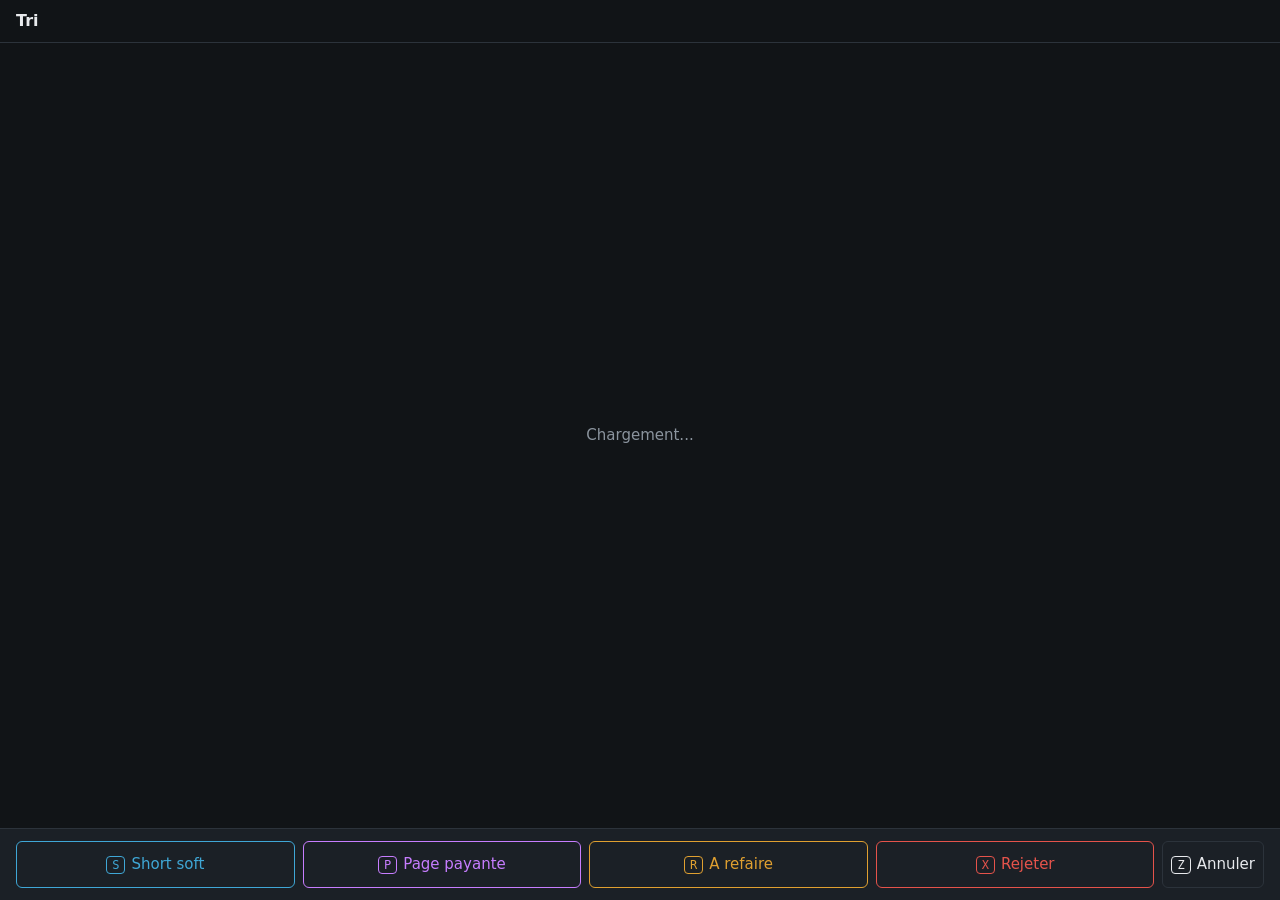
==== tools/triage/index.html @ f4f7ad20 "Add triage UI, accounts guide, verified Fanvue rules Co-Authored-By: Claude Fable 5.2 <noreply@anthr" ====
<!doctype html>
<html lang="fr">
<head>
<meta charset="utf-8">
<meta name="viewport" content="width=device-width, initial-scale=1">
<title>Tri des clips</title>
<style>
  :root { --bg:#111417; --panel:#1b2026; --text:#e8eaed; --muted:#8b949e; --line:#2c333b;
          --soft:#3fa7d6; --paid:#c77dff; --redo:#e0a030; --reject:#e5534b; }
  * { box-sizing:border-box; }
  html,body { height:100%; margin:0; }
  body { background:var(--bg); color:var(--text); font:15px/1.4 system-ui,sans-serif;
         display:flex; flex-direction:column; }
  header { display:flex; flex-wrap:wrap; gap:8px 20px; align-items:center;
           padding:10px 16px; border-bottom:1px solid var(--line); }
  header strong { font-size:16px; }
  #name { color:var(--muted); overflow:hidden; text-overflow:ellipsis; white-space:nowrap;
          max-width:40ch; font-variant-numeric:tabular-nums; }
  #counts { margin-left:auto; display:flex; gap:14px; color:var(--muted);
            font-variant-numeric:tabular-nums; }
  #counts b { color:var(--text); }
  main { flex:1; min-height:0; display:flex; align-items:center; justify-content:center; padding:12px; }
  main video, main img { max-width:100%; max-height:100%; border-radius:6px; background:#000; }
  #empty { color:var(--muted); text-align:center; }
  footer { display:grid; grid-template-columns:repeat(4,1fr) auto; gap:8px; padding:12px 16px;
           border-top:1px solid var(--line); background:var(--panel); }
  button { font:inherit; color:var(--text); background:transparent; border:1px solid var(--line);
           border-radius:6px; padding:12px 8px; cursor:pointer; }
  button:hover { background:#252b33; }
  button:focus-visible { outline:2px solid var(--text); outline-offset:2px; }
  button kbd { display:inline-block; min-width:1.6em; margin-right:6px; padding:1px 5px;
               border:1px solid currentColor; border-radius:4px; font:12px ui-monospace,monospace; }
  button[data-to=soft] { border-color:var(--soft); color:var(--soft); }
  button[data-to=paid] { border-color:var(--paid); color:var(--paid); }
  button[data-to=redo] { border-color:var(--redo); color:var(--redo); }
  button[data-to=reject] { border-color:var(--reject); color:var(--reject); }
  button:disabled { opacity:.4; cursor:default; }
  @media (max-width:640px) { footer { grid-template-columns:repeat(2,1fr); } #undo { grid-column:1/-1; } }
</style>
</head>
<body>
<header>
  <strong>Tri</strong>
  <span id="pos"></span>
  <span id="name"></span>
  <div id="counts"></div>
</header>
<main id="stage"><p id="empty">Chargement...</p></main>
<footer>
  <button data-to="soft"><kbd>S</kbd>Short soft</button>
  <button data-to="paid"><kbd>P</kbd>Page payante</button>
  <button data-to="redo"><kbd>R</kbd>A refaire</button>
  <button data-to="reject"><kbd>X</kbd>Rejeter</button>
  <button id="undo"><kbd>Z</kbd>Annuler</button>
</footer>
<script>
const stage = document.getElementById('stage');
const LABELS = {soft:'Soft', paid:'Payant', redo:'A refaire', reject:'Rejetes'};
let files = [], i = 0, busy = false;

async function api(path, body) {
  const r = await fetch(path, body ? {method:'POST', headers:{'Content-Type':'application/json'},
                                      body:JSON.stringify(body)} : undefined);
  return r.json();
}

async function refresh(keep) {
  const d = await api('/api/list');
  files = d.files;
  if (!keep || i >= files.length) i = Math.min(i, Math.max(0, files.length - 1));
  document.getElementById('counts').replaceChildren(...Object.entries(d.counts).map(([k, v]) => {
    const s = document.createElement('span');
    const b = document.createElement('b');
    b.textContent = v;
    s.append(LABELS[k] + ' ', b);
    return s;
  }));
  document.getElementById('undo').disabled = !d.undo;
  show();
}

function show() {
  const name = files[i];
  document.querySelectorAll('button[data-to]').forEach(b => b.disabled = !name);
  document.getElementById('pos').textContent = name ? `${i + 1} / ${files.length}` : '';
  document.getElementById('name').textContent = name || '';
  if (!name) {
    const p = document.createElement('p');
    p.id = 'empty';
    p.textContent = 'Rien a trier. Les nouveaux fichiers apparaissent au rechargement.';
    return stage.replaceChildren(p);
  }
  const src = '/file/' + encodeURIComponent(name);
  const isVideo = /\.(mp4|webm|mov)$/i.test(name);
  const el = document.createElement(isVideo ? 'video' : 'img');
  el.src = src;
  if (isVideo) Object.assign(el, {autoplay:true, loop:true, muted:true, controls:true, playsInline:true});
  else el.alt = name;
  stage.replaceChildren(el);
}

async function decide(to) {
  const name = files[i];
  if (!name || busy) return;
  busy = true;
  try { await api('/api/move', {name, to}); await refresh(true); }
  finally { busy = false; }
}

async function undo() {
  if (busy) return;
  busy = true;
  try {
    const d = await api('/api/undo', {});
    await refresh(true);
    if (d.name) { const k = files.indexOf(d.name); if (k >= 0) { i = k; show(); } }
  } finally { busy = false; }
}

function step(n) { if (files.length) { i = (i + n + files.length) % files.length; show(); } }

document.querySelectorAll('button[data-to]').forEach(b => b.onclick = () => decide(b.dataset.to));
document.getElementById('undo').onclick = undo;
document.addEventListener('keydown', e => {
  if (e.ctrlKey || e.metaKey || e.altKey) return;
  const k = e.key.toLowerCase();
  const map = {s:'soft', p:'paid', r:'redo', x:'reject'};
  if (map[k]) decide(map[k]);
  else if (k === 'z') undo();
  else if (k === 'arrowright') step(1);
  else if (k === 'arrowleft') step(-1);
  else if (k === ' ') { const v = stage.querySelector('video'); if (v) { e.preventDefault(); v.paused ? v.play() : v.pause(); } }
});
refresh();
</script>
</body>
</html>
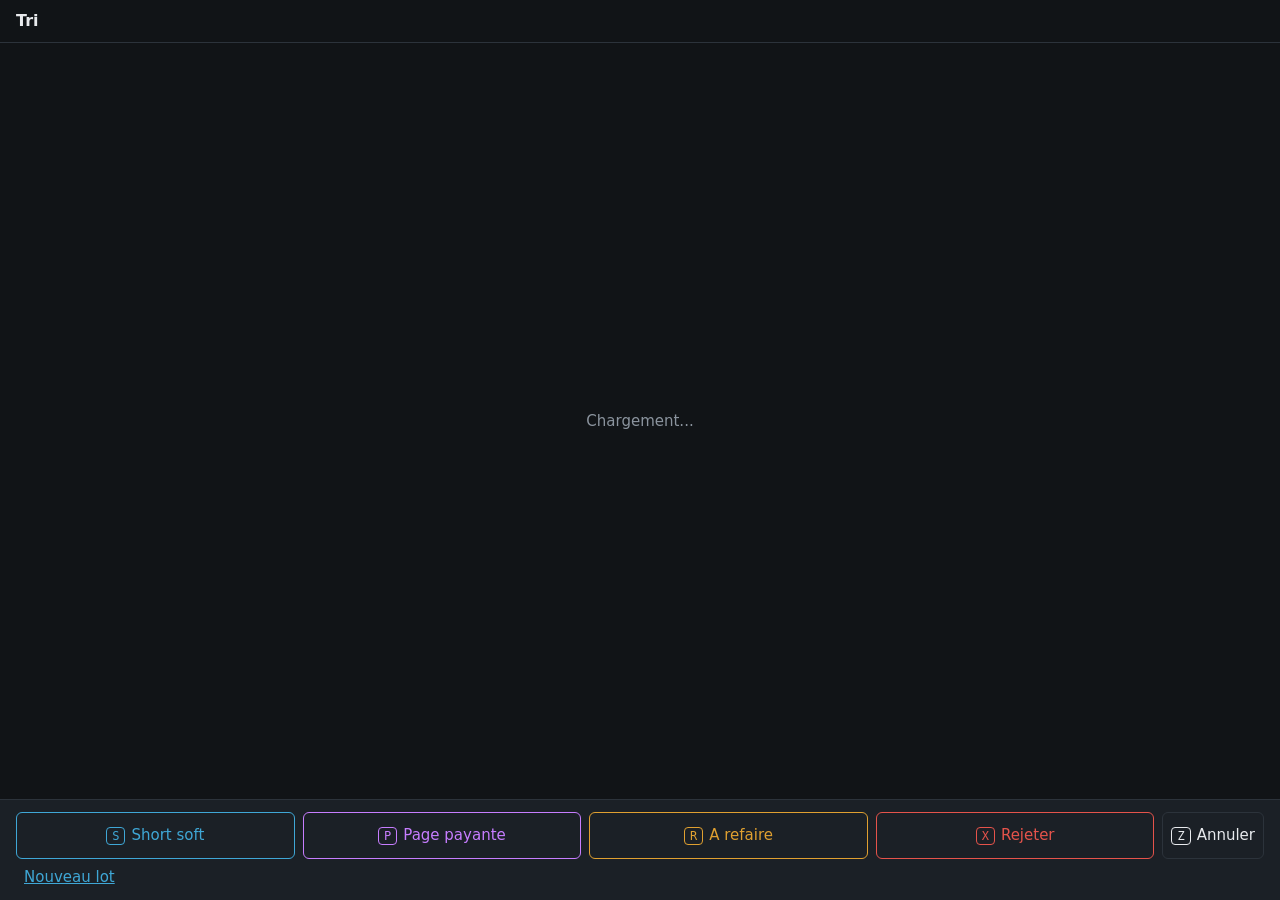
==== commit ca414495: "Tri : formulaire Nouveau lot en trois temps (ecrit un fichier de plans) Co-Authored-By: Claude Fable" ====
--- a/tools/triage/index.html
+++ b/tools/triage/index.html
@@ -52,6 +52,7 @@
   <button data-to="redo"><kbd>R</kbd>A refaire</button>
   <button data-to="reject"><kbd>X</kbd>Rejeter</button>
   <button id="undo"><kbd>Z</kbd>Annuler</button>
+  <a href="/nouveau" style="color:#3fa7d6;align-self:center;margin-left:8px">Nouveau lot</a>
 </footer>
 <script>
 const stage = document.getElementById('stage');
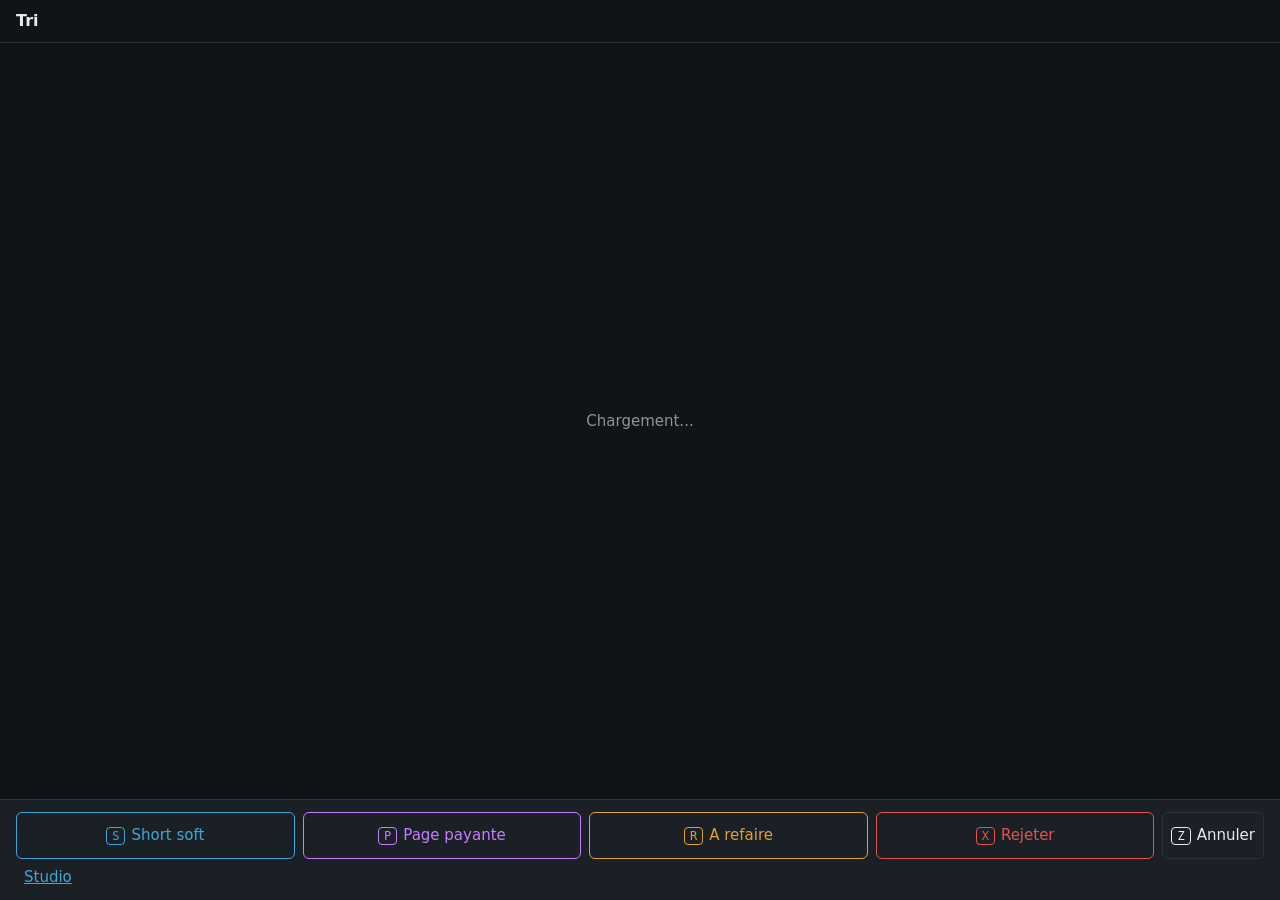
==== commit e8e70b80: "Studio : menu, page Test (listes, LoRA, galerie, verdicts), rappel dans Plan, sous-scenes ; lora add" ====
--- a/tools/triage/index.html
+++ b/tools/triage/index.html
@@ -52,7 +52,7 @@
   <button data-to="redo"><kbd>R</kbd>A refaire</button>
   <button data-to="reject"><kbd>X</kbd>Rejeter</button>
   <button id="undo"><kbd>Z</kbd>Annuler</button>
-  <a href="/nouveau" style="color:#3fa7d6;align-self:center;margin-left:8px">Nouveau lot</a>
+  <a href="/" style="color:#3fa7d6;align-self:center;margin-left:8px">Studio</a>
 </footer>
 <script>
 const stage = document.getElementById('stage');
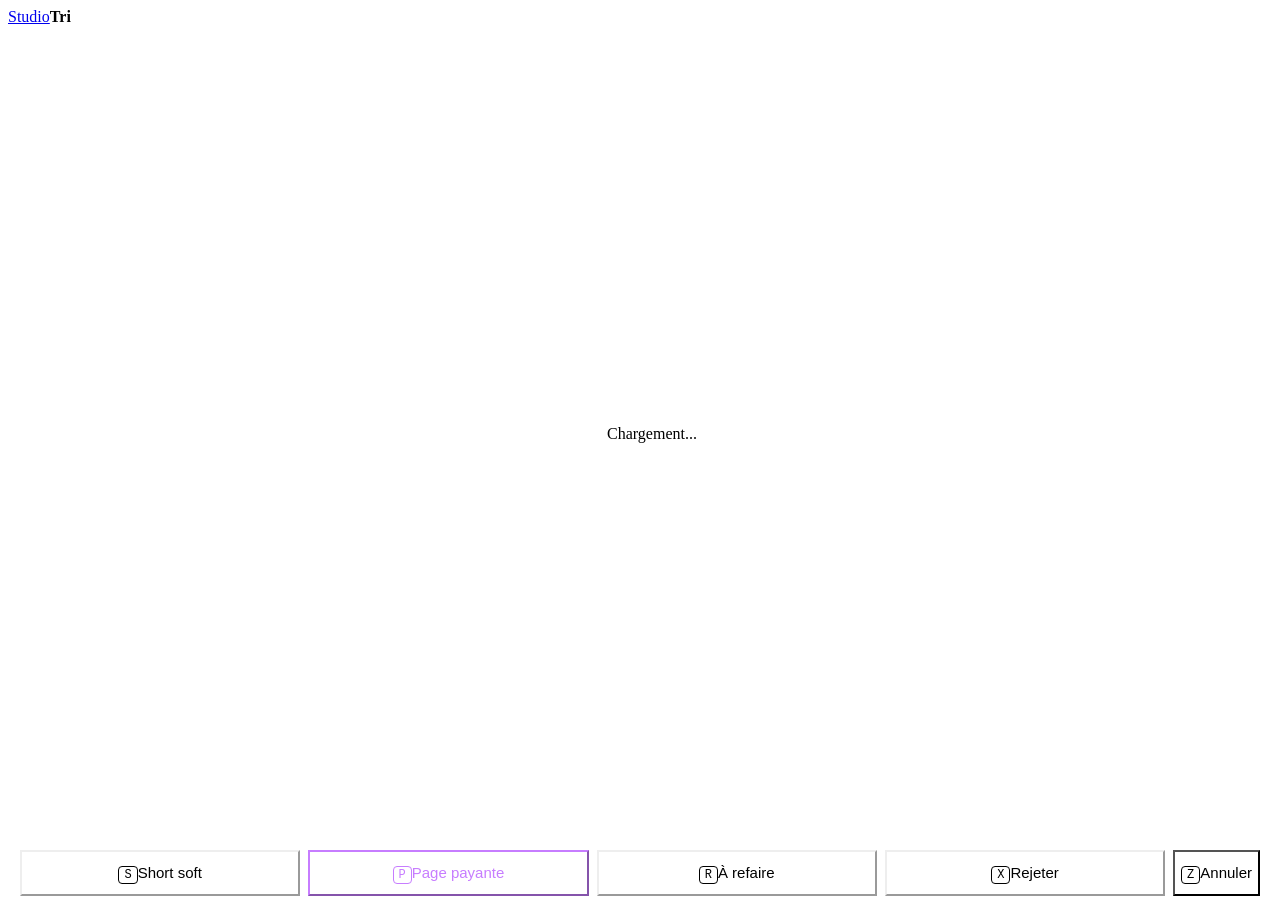
==== commit b079f25b: "Interface : accueil, Tri, Test et Plan alignes sur ui.css (meme en-tete, memes boutons et champs), b" ====
--- a/tools/triage/index.html
+++ b/tools/triage/index.html
@@ -4,56 +4,45 @@
 <meta charset="utf-8">
 <meta name="viewport" content="width=device-width, initial-scale=1">
 <title>Tri des clips</title>
+<link rel="stylesheet" href="/ui.css">
 <style>
-  :root { --bg:#111417; --panel:#1b2026; --text:#e8eaed; --muted:#8b949e; --line:#2c333b;
-          --soft:#3fa7d6; --paid:#c77dff; --redo:#e0a030; --reject:#e5534b; }
-  * { box-sizing:border-box; }
-  html,body { height:100%; margin:0; }
-  body { background:var(--bg); color:var(--text); font:15px/1.4 system-ui,sans-serif;
-         display:flex; flex-direction:column; }
-  header { display:flex; flex-wrap:wrap; gap:8px 20px; align-items:center;
-           padding:10px 16px; border-bottom:1px solid var(--line); }
-  header strong { font-size:16px; }
-  #name { color:var(--muted); overflow:hidden; text-overflow:ellipsis; white-space:nowrap;
-          max-width:40ch; font-variant-numeric:tabular-nums; }
-  #counts { margin-left:auto; display:flex; gap:14px; color:var(--muted);
-            font-variant-numeric:tabular-nums; }
-  #counts b { color:var(--text); }
-  main { flex:1; min-height:0; display:flex; align-items:center; justify-content:center; padding:12px; }
+  :root { --paid:#c77dff; }
+  html, body { height:100%; }
+  body { display:flex; flex-direction:column; }
+  header { position:static; }
+  header .l2 { display:flex; gap:6px 14px; flex-wrap:wrap; align-items:center; max-width:var(--larg); margin:4px auto 0; color:var(--mut); font-size:13px; }
+  #name { overflow:hidden; text-overflow:ellipsis; white-space:nowrap; min-width:0; flex:1 1 12ch; font-variant-numeric:tabular-nums; }
+  #counts { display:flex; gap:12px; font-variant-numeric:tabular-nums; }
+  #counts b { color:var(--txt); }
+  main { flex:1; min-height:0; max-width:none; width:100%; display:flex; align-items:center; justify-content:center; padding:12px; }
   main video, main img { max-width:100%; max-height:100%; border-radius:6px; background:#000; }
-  #empty { color:var(--muted); text-align:center; }
-  footer { display:grid; grid-template-columns:repeat(4,1fr) auto; gap:8px; padding:12px 16px;
-           border-top:1px solid var(--line); background:var(--panel); }
-  button { font:inherit; color:var(--text); background:transparent; border:1px solid var(--line);
-           border-radius:6px; padding:12px 8px; cursor:pointer; }
-  button:hover { background:#252b33; }
-  button:focus-visible { outline:2px solid var(--text); outline-offset:2px; }
-  button kbd { display:inline-block; min-width:1.6em; margin-right:6px; padding:1px 5px;
-               border:1px solid currentColor; border-radius:4px; font:12px ui-monospace,monospace; }
-  button[data-to=soft] { border-color:var(--soft); color:var(--soft); }
+  #empty { color:var(--mut); text-align:center; }
+  footer { border-top:1px solid var(--line); background:var(--panel); padding:12px; }
+  footer > div { display:grid; grid-template-columns:repeat(4,1fr) auto; gap:8px; max-width:var(--larg); margin:0 auto; }
+  footer button { background:transparent; min-height:46px; font-size:15px; }
+  footer button:hover:not(:disabled) { background:#252b33; }
+  button kbd { min-width:1.6em; padding:1px 5px; border:1px solid currentColor; border-radius:4px; font:12px ui-monospace,monospace; text-align:center; }
+  button[data-to=soft] { border-color:var(--acc); color:var(--acc); }
   button[data-to=paid] { border-color:var(--paid); color:var(--paid); }
-  button[data-to=redo] { border-color:var(--redo); color:var(--redo); }
-  button[data-to=reject] { border-color:var(--reject); color:var(--reject); }
-  button:disabled { opacity:.4; cursor:default; }
-  @media (max-width:640px) { footer { grid-template-columns:repeat(2,1fr); } #undo { grid-column:1/-1; } }
+  button[data-to=redo] { border-color:var(--warn); color:var(--warn); }
+  button[data-to=reject] { border-color:var(--bad); color:var(--bad); }
+  @media (max-width:640px) { footer > div { grid-template-columns:repeat(2,1fr); } #undo { grid-column:1/-1; } }
+  @media (hover:none) { button kbd { display:none; } }
 </style>
 </head>
 <body>
 <header>
-  <strong>Tri</strong>
-  <span id="pos"></span>
-  <span id="name"></span>
-  <div id="counts"></div>
+  <div class="l1"><a href="/">Studio</a><b>Tri</b><span class="sp"></span><small id="pos"></small></div>
+  <div class="l2"><span id="name"></span><div id="counts"></div></div>
 </header>
 <main id="stage"><p id="empty">Chargement...</p></main>
-<footer>
+<footer><div>
   <button data-to="soft"><kbd>S</kbd>Short soft</button>
   <button data-to="paid"><kbd>P</kbd>Page payante</button>
-  <button data-to="redo"><kbd>R</kbd>A refaire</button>
+  <button data-to="redo"><kbd>R</kbd>À refaire</button>
   <button data-to="reject"><kbd>X</kbd>Rejeter</button>
   <button id="undo"><kbd>Z</kbd>Annuler</button>
-  <a href="/" style="color:#3fa7d6;align-self:center;margin-left:8px">Studio</a>
-</footer>
+</div></footer>
 <script>
 const stage = document.getElementById('stage');
 const LABELS = {soft:'Soft', paid:'Payant', redo:'A refaire', reject:'Rejetes'};
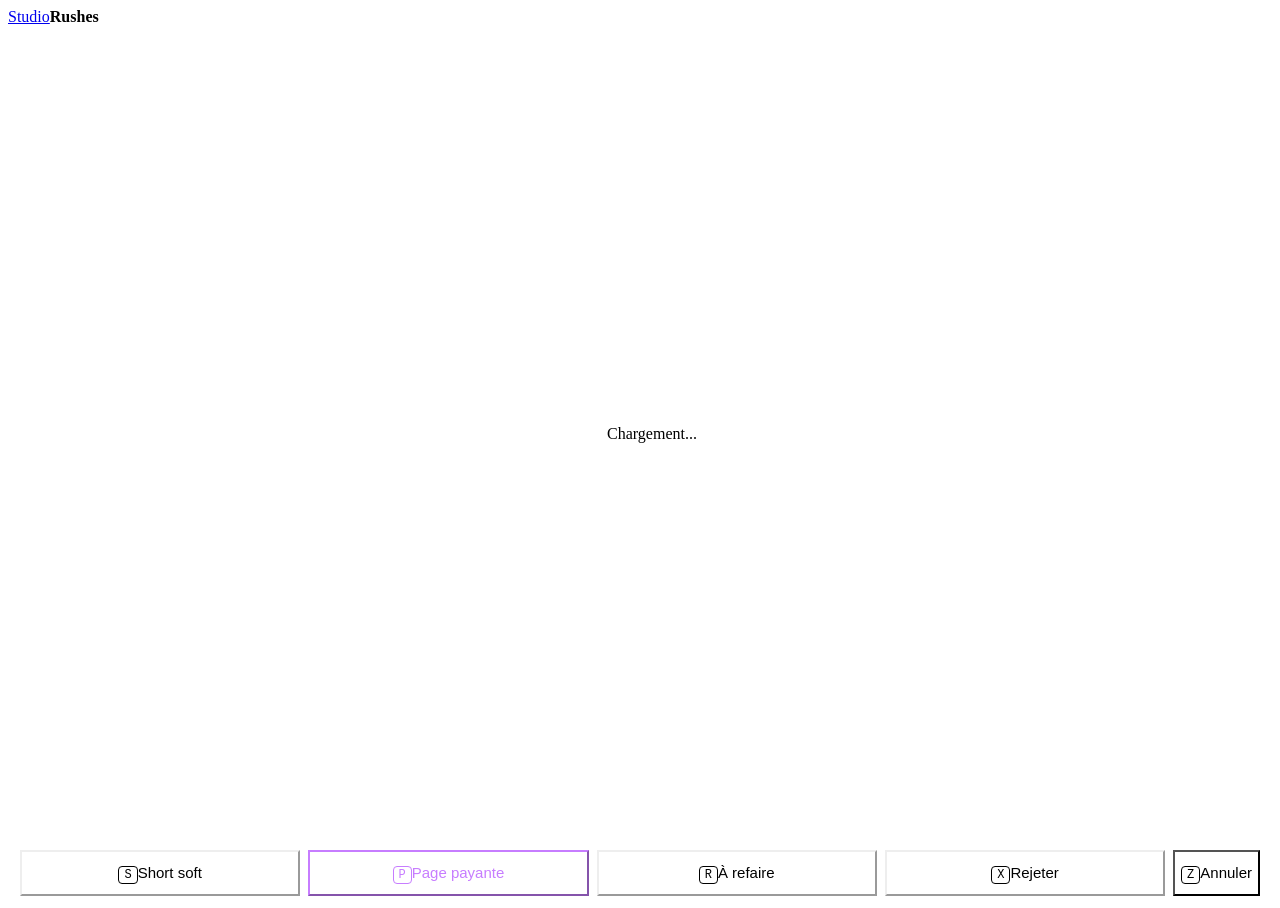
==== commit 97f79e47: "Noms de production audiovisuelle : Production, Casting, Materiel, Essais, Rushes, Diffusion ; script" ====
--- a/tools/triage/index.html
+++ b/tools/triage/index.html
@@ -3,7 +3,7 @@
 <head>
 <meta charset="utf-8">
 <meta name="viewport" content="width=device-width, initial-scale=1">
-<title>Tri des clips</title>
+<title>Rushes</title>
 <link rel="stylesheet" href="/ui.css">
 <style>
   :root { --paid:#c77dff; }
@@ -32,7 +32,7 @@
 </head>
 <body>
 <header>
-  <div class="l1"><a href="/">Studio</a><b>Tri</b><span class="sp"></span><small id="pos"></small></div>
+  <div class="l1"><a href="/">Studio</a><b>Rushes</b><span class="sp"></span><small id="pos"></small></div>
   <div class="l2"><span id="name"></span><div id="counts"></div></div>
 </header>
 <main id="stage"><p id="empty">Chargement...</p></main>
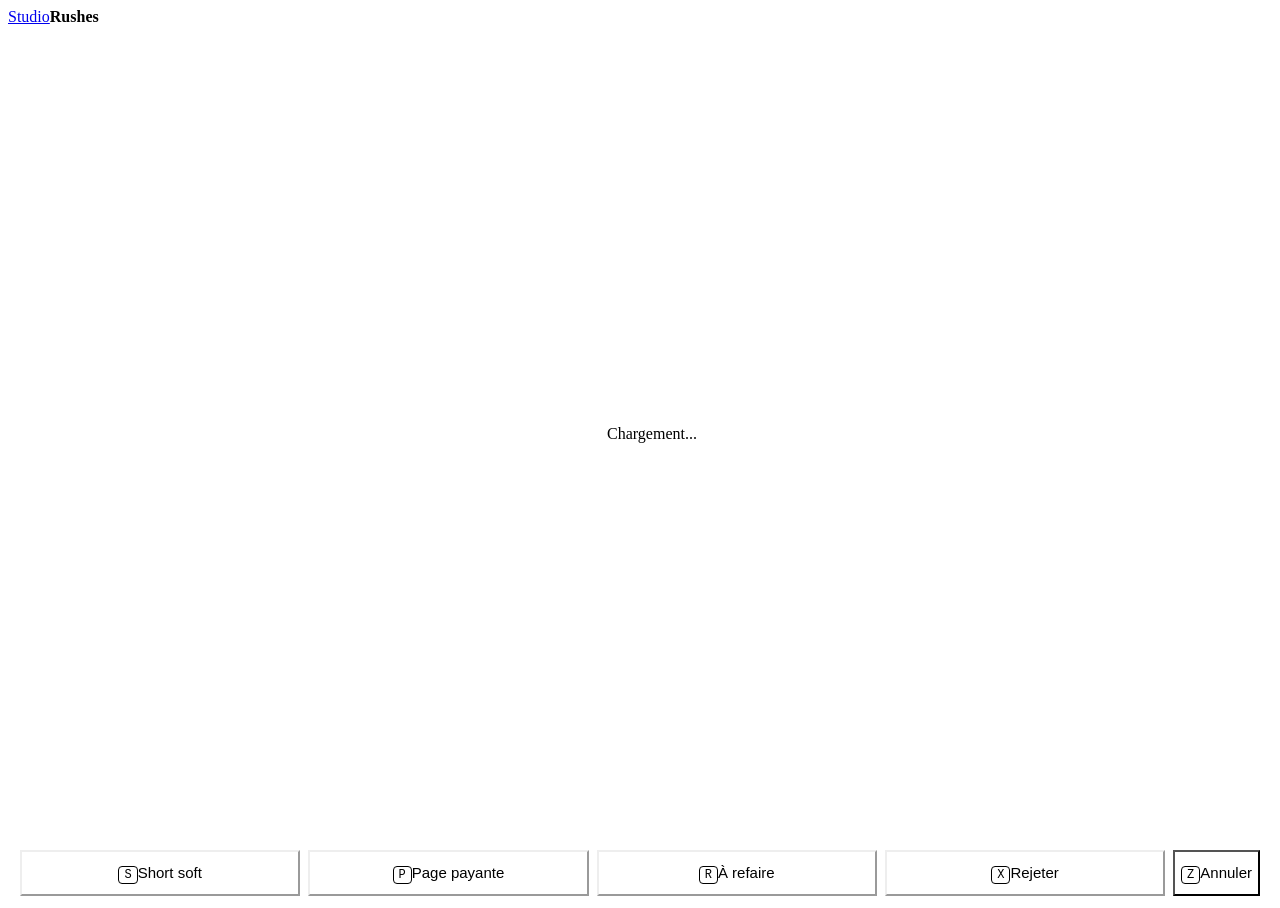
==== commit 8032aeaa: "Theme « salle de projection » : nuit violette, degrade orchidee-rose-ambre, en-tete en verre, grain " ====
--- a/tools/triage/index.html
+++ b/tools/triage/index.html
@@ -4,9 +4,11 @@
 <meta charset="utf-8">
 <meta name="viewport" content="width=device-width, initial-scale=1">
 <title>Rushes</title>
+<meta name="theme-color" content="#0e0c13">
+<link rel="icon" href="data:image/svg+xml,%3Csvg xmlns='http://www.w3.org/2000/svg' viewBox='0 0 32 32'%3E%3CradialGradient id='g' cx='.3' cy='.2' r='1'%3E%3Cstop stop-color='%23c4a1ff'/%3E%3Cstop offset='.6' stop-color='%23ff8fb8'/%3E%3Cstop offset='1' stop-color='%23ffb48a'/%3E%3C/radialGradient%3E%3Crect width='32' height='32' rx='8' fill='%230e0c13'/%3E%3Cpath d='M12 9.5v13l11-6.5z' fill='url(%23g)'/%3E%3C/svg%3E">
 <link rel="stylesheet" href="/ui.css">
 <style>
-  :root { --paid:#c77dff; }
+  :root { --paid:var(--acc2); }
   html, body { height:100%; }
   body { display:flex; flex-direction:column; }
   header { position:static; }
@@ -20,7 +22,7 @@
   footer { border-top:1px solid var(--line); background:var(--panel); padding:12px; }
   footer > div { display:grid; grid-template-columns:repeat(4,1fr) auto; gap:8px; max-width:var(--larg); margin:0 auto; }
   footer button { background:transparent; min-height:46px; font-size:15px; }
-  footer button:hover:not(:disabled) { background:#252b33; }
+  footer button:hover:not(:disabled) { background:var(--acc-bg); }
   button kbd { min-width:1.6em; padding:1px 5px; border:1px solid currentColor; border-radius:4px; font:12px ui-monospace,monospace; text-align:center; }
   button[data-to=soft] { border-color:var(--acc); color:var(--acc); }
   button[data-to=paid] { border-color:var(--paid); color:var(--paid); }
